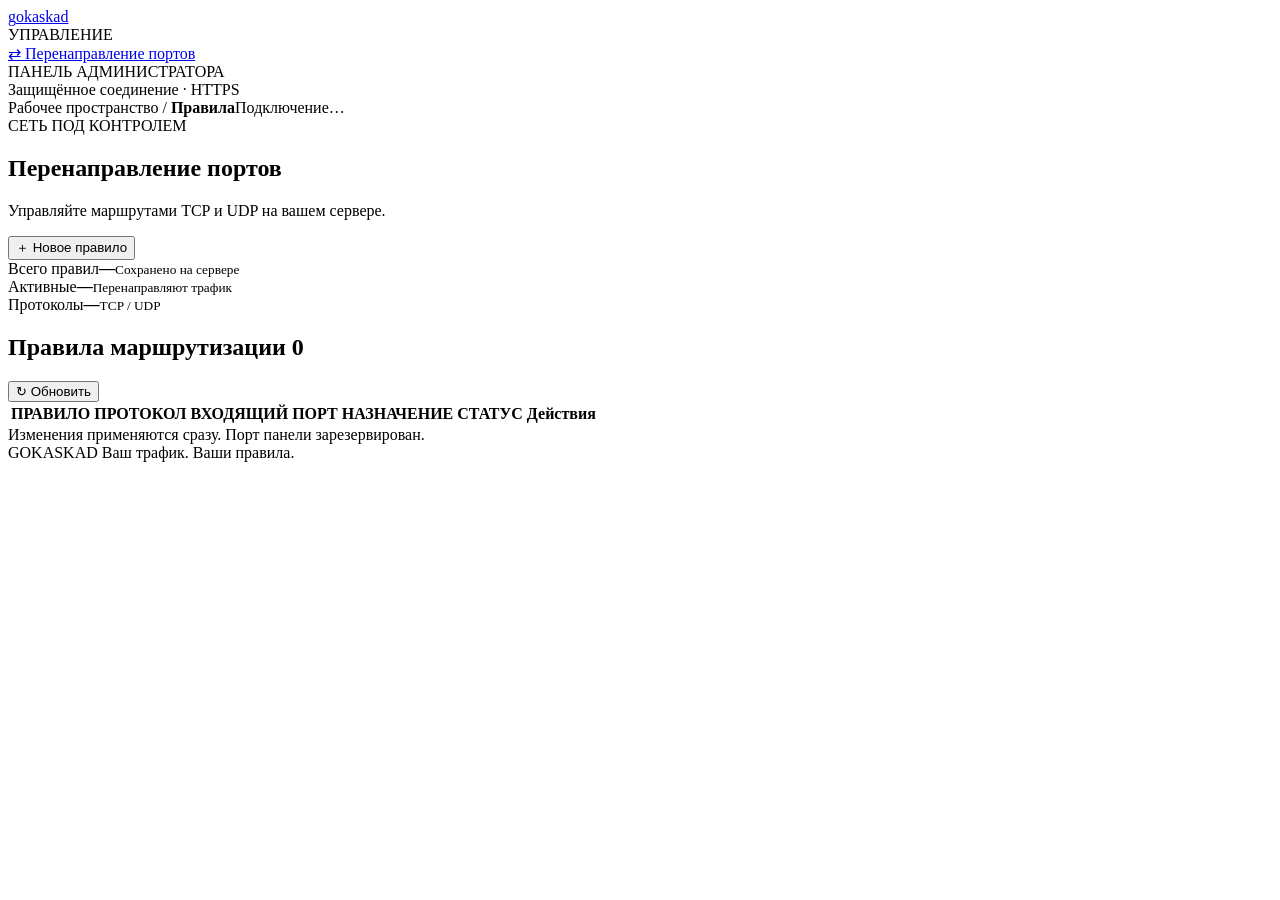
==== web/gui/index.html @ 18a6b3f6 "Веб-панель управления / Web control panel RU: Добавлена веб-панель для управления портами. Установка" ====
<!doctype html>
<html lang="ru">
<head>
  <meta charset="utf-8"><meta name="viewport" content="width=device-width, initial-scale=1">
  <title>Gokaskad · Управление трафиком</title>
  <link rel="stylesheet" href="/style.css"><script src="/app.js" defer></script>
</head>
<body>
  <aside><a class="brand" href="/">g<span>o</span>kaskad</a><div class="nav-label">УПРАВЛЕНИЕ</div><a class="nav-active" href="/">⇄ <span>Перенаправление портов</span></a><div class="aside-footer">ПАНЕЛЬ АДМИНИСТРАТОРА<br><span>Защищённое соединение · HTTPS</span></div></aside>
  <main>
    <header><span>Рабочее пространство / <b>Правила</b></span><span id="connection" class="badge">Подключение…</span></header>
    <section class="title"><div><div class="eyebrow">СЕТЬ ПОД КОНТРОЛЕМ</div><h1>Перенаправление портов</h1><p>Управляйте маршрутами TCP и UDP на вашем сервере.</p></div><button id="new-rule">＋ Новое правило</button></section>
    <section class="stats"><article><span>Всего правил</span><strong id="total">—</strong><small>Сохранено на сервере</small></article><article><span>Активные</span><strong id="active">—</strong><small>Перенаправляют трафик</small></article><article><span>Протоколы</span><strong id="protocols">—</strong><small>TCP / UDP</small></article></section>
    <div id="message" role="status" hidden></div>
    <section class="rules-panel"><div class="panel-head"><h2>Правила маршрутизации <span id="count">0</span></h2><button id="refresh" class="secondary">↻ Обновить</button></div><div class="table-wrap"><table><thead><tr><th>ПРАВИЛО</th><th>ПРОТОКОЛ</th><th>ВХОДЯЩИЙ ПОРТ</th><th>НАЗНАЧЕНИЕ</th><th>СТАТУС</th><th><span class="sr-only">Действия</span></th></tr></thead><tbody id="rules"></tbody></table></div><div id="empty" hidden><div class="empty-icon">⇄</div><h3>Маршруты начинаются здесь</h3><p>Добавьте правило, чтобы направить трафик на нужный сервер.</p><button id="empty-new">Создать первое правило</button></div><div class="panel-foot">Изменения применяются сразу. Порт панели зарезервирован.</div></section>
    <footer>GOKASKAD <span>Ваш трафик. Ваши правила.</span></footer>
  </main>
  <dialog id="editor"><form id="rule-form"><div class="dialog-title"><h2 id="editor-title">Новое правило</h2><button type="button" class="icon secondary" id="close-editor" aria-label="Закрыть">×</button></div><p class="hint">Настройте маршрут от входящего порта к серверу назначения.</p><input type="hidden" name="id"><label>Название<input name="name" maxlength="100" placeholder="Например, VPN-сервер"></label><div class="form-row"><label>Протокол<select name="protocol"><option value="tcp">TCP</option><option value="udp">UDP</option></select></label><label>Входящий порт<input name="input_port" type="number" min="1" max="65535" required placeholder="8080"></label></div><div class="form-row"><label>IPv4 назначения<input name="target_ip" required placeholder="192.0.2.10"></label><label>Порт назначения<input name="target_port" type="number" min="1" max="65535" required placeholder="80"></label></div><label class="check"><input name="enabled" type="checkbox" checked> Включить правило</label><p id="form-error" role="alert"></p><div class="dialog-actions"><button type="button" class="secondary" id="cancel-editor">Отмена</button><button type="submit" id="submit-rule">Сохранить правило</button></div></form></dialog>
</body></html>
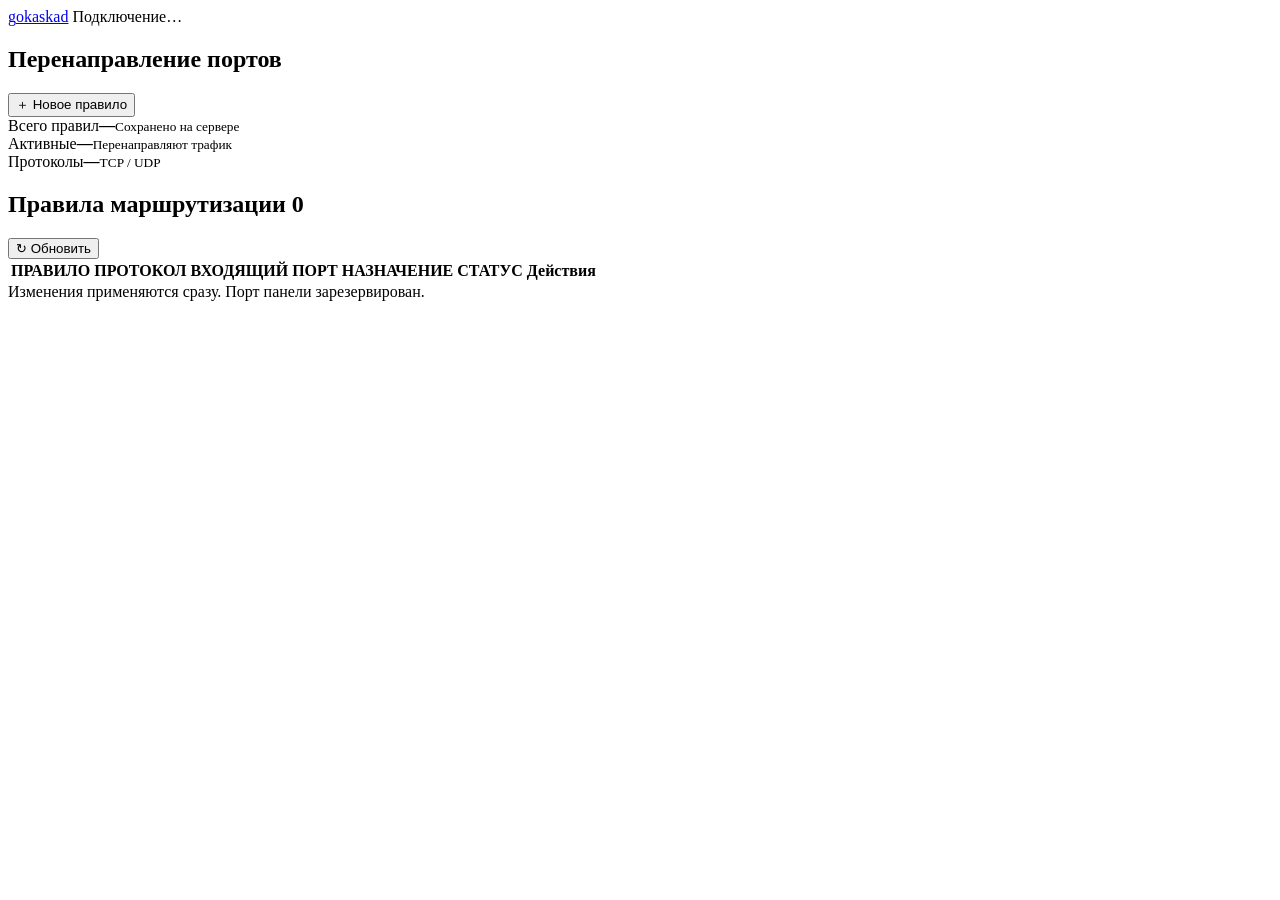
==== commit 20f0ce6e: "Обновить оформление панели / Refresh panel design RU: Убрать левую панель и отмеченные подписи, пере" ====
--- a/web/gui/index.html
+++ b/web/gui/index.html
@@ -1,19 +1,70 @@
 <!doctype html>
 <html lang="ru">
 <head>
-  <meta charset="utf-8"><meta name="viewport" content="width=device-width, initial-scale=1">
+  <meta charset="utf-8">
+  <meta name="viewport" content="width=device-width, initial-scale=1">
   <title>Gokaskad · Управление трафиком</title>
   <link rel="stylesheet" href="/style.css"><script src="/app.js" defer></script>
 </head>
 <body>
-  <aside><a class="brand" href="/">g<span>o</span>kaskad</a><div class="nav-label">УПРАВЛЕНИЕ</div><a class="nav-active" href="/">⇄ <span>Перенаправление портов</span></a><div class="aside-footer">ПАНЕЛЬ АДМИНИСТРАТОРА<br><span>Защищённое соединение · HTTPS</span></div></aside>
   <main>
-    <header><span>Рабочее пространство / <b>Правила</b></span><span id="connection" class="badge">Подключение…</span></header>
-    <section class="title"><div><div class="eyebrow">СЕТЬ ПОД КОНТРОЛЕМ</div><h1>Перенаправление портов</h1><p>Управляйте маршрутами TCP и UDP на вашем сервере.</p></div><button id="new-rule">＋ Новое правило</button></section>
-    <section class="stats"><article><span>Всего правил</span><strong id="total">—</strong><small>Сохранено на сервере</small></article><article><span>Активные</span><strong id="active">—</strong><small>Перенаправляют трафик</small></article><article><span>Протоколы</span><strong id="protocols">—</strong><small>TCP / UDP</small></article></section>
+    <header id="top">
+      <a class="brand" href="/" aria-label="Gokaskad — главная">g<span>o</span>kaskad</a>
+      <span id="connection" class="badge">Подключение…</span>
+    </header>
+
+    <section class="title">
+      <h1>Перенаправление портов</h1>
+      <button id="new-rule">＋ Новое правило</button>
+    </section>
+
+    <section class="stats" aria-label="Сводка правил">
+      <article><span>Всего правил</span><strong id="total">—</strong><small>Сохранено на сервере</small></article>
+      <article><span>Активные</span><strong id="active">—</strong><small>Перенаправляют трафик</small></article>
+      <article><span>Протоколы</span><strong id="protocols">—</strong><small>TCP / UDP</small></article>
+    </section>
+
     <div id="message" role="status" hidden></div>
-    <section class="rules-panel"><div class="panel-head"><h2>Правила маршрутизации <span id="count">0</span></h2><button id="refresh" class="secondary">↻ Обновить</button></div><div class="table-wrap"><table><thead><tr><th>ПРАВИЛО</th><th>ПРОТОКОЛ</th><th>ВХОДЯЩИЙ ПОРТ</th><th>НАЗНАЧЕНИЕ</th><th>СТАТУС</th><th><span class="sr-only">Действия</span></th></tr></thead><tbody id="rules"></tbody></table></div><div id="empty" hidden><div class="empty-icon">⇄</div><h3>Маршруты начинаются здесь</h3><p>Добавьте правило, чтобы направить трафик на нужный сервер.</p><button id="empty-new">Создать первое правило</button></div><div class="panel-foot">Изменения применяются сразу. Порт панели зарезервирован.</div></section>
-    <footer>GOKASKAD <span>Ваш трафик. Ваши правила.</span></footer>
+
+    <section class="rules-panel">
+      <div class="panel-head">
+        <h2>Правила маршрутизации <span id="count">0</span></h2>
+        <button id="refresh" class="secondary">↻ Обновить</button>
+      </div>
+      <div class="table-wrap">
+        <table>
+          <thead><tr><th>ПРАВИЛО</th><th>ПРОТОКОЛ</th><th>ВХОДЯЩИЙ ПОРТ</th><th>НАЗНАЧЕНИЕ</th><th>СТАТУС</th><th><span class="sr-only">Действия</span></th></tr></thead>
+          <tbody id="rules"></tbody>
+        </table>
+      </div>
+      <div id="empty" hidden>
+        <div class="empty-icon">⇄</div>
+        <h3>Маршруты начинаются здесь</h3>
+        <p>Добавьте правило, чтобы направить трафик на нужный сервер.</p>
+        <button id="empty-new">Создать первое правило</button>
+      </div>
+      <div class="panel-foot">Изменения применяются сразу. Порт панели зарезервирован.</div>
+    </section>
   </main>
-  <dialog id="editor"><form id="rule-form"><div class="dialog-title"><h2 id="editor-title">Новое правило</h2><button type="button" class="icon secondary" id="close-editor" aria-label="Закрыть">×</button></div><p class="hint">Настройте маршрут от входящего порта к серверу назначения.</p><input type="hidden" name="id"><label>Название<input name="name" maxlength="100" placeholder="Например, VPN-сервер"></label><div class="form-row"><label>Протокол<select name="protocol"><option value="tcp">TCP</option><option value="udp">UDP</option></select></label><label>Входящий порт<input name="input_port" type="number" min="1" max="65535" required placeholder="8080"></label></div><div class="form-row"><label>IPv4 назначения<input name="target_ip" required placeholder="192.0.2.10"></label><label>Порт назначения<input name="target_port" type="number" min="1" max="65535" required placeholder="80"></label></div><label class="check"><input name="enabled" type="checkbox" checked> Включить правило</label><p id="form-error" role="alert"></p><div class="dialog-actions"><button type="button" class="secondary" id="cancel-editor">Отмена</button><button type="submit" id="submit-rule">Сохранить правило</button></div></form></dialog>
-</body></html>
+
+  <dialog id="editor">
+    <form id="rule-form">
+      <div class="dialog-title"><h2 id="editor-title">Новое правило</h2><button type="button" class="icon secondary" id="close-editor" aria-label="Закрыть">×</button></div>
+      <p class="hint">Настройте маршрут от входящего порта к серверу назначения.</p>
+      <input type="hidden" name="id">
+      <label>Название<input name="name" maxlength="100" placeholder="Например, VPN-сервер"></label>
+      <div class="form-row">
+        <label>Протокол<select name="protocol"><option value="tcp">TCP</option><option value="udp">UDP</option></select></label>
+        <label>Входящий порт<input name="input_port" type="number" min="1" max="65535" required placeholder="8080"></label>
+      </div>
+      <div class="form-row">
+        <label>IPv4 назначения<input name="target_ip" required placeholder="192.0.2.10"></label>
+        <label>Порт назначения<input name="target_port" type="number" min="1" max="65535" required placeholder="80"></label>
+      </div>
+      <label class="check"><input name="enabled" type="checkbox" checked> Включить правило</label>
+      <p id="form-error" role="alert"></p>
+      <div class="dialog-actions"><button type="button" class="secondary" id="cancel-editor">Отмена</button><button type="submit" id="submit-rule">Сохранить правило</button></div>
+    </form>
+  </dialog>
+</body>
+</html>
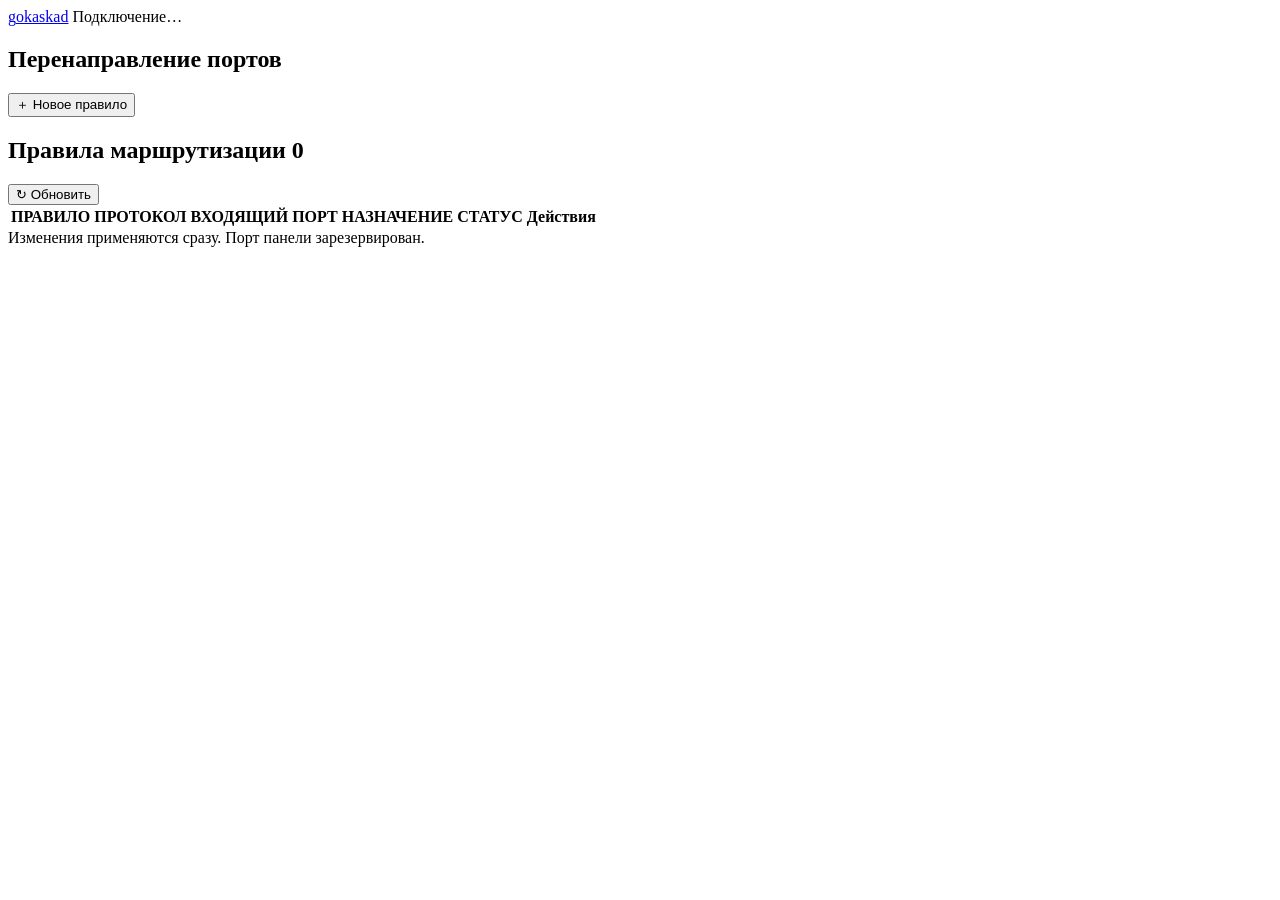
==== commit 6f7ab096: "Упростить панель и осветлить фон / Simplify panel and lighten background RU: Полностью удалить блок " ====
--- a/web/gui/index.html
+++ b/web/gui/index.html
@@ -16,12 +16,6 @@
     <section class="title">
       <h1>Перенаправление портов</h1>
       <button id="new-rule">＋ Новое правило</button>
-    </section>
-
-    <section class="stats" aria-label="Сводка правил">
-      <article><span>Всего правил</span><strong id="total">—</strong><small>Сохранено на сервере</small></article>
-      <article><span>Активные</span><strong id="active">—</strong><small>Перенаправляют трафик</small></article>
-      <article><span>Протоколы</span><strong id="protocols">—</strong><small>TCP / UDP</small></article>
     </section>
 
     <div id="message" role="status" hidden></div>
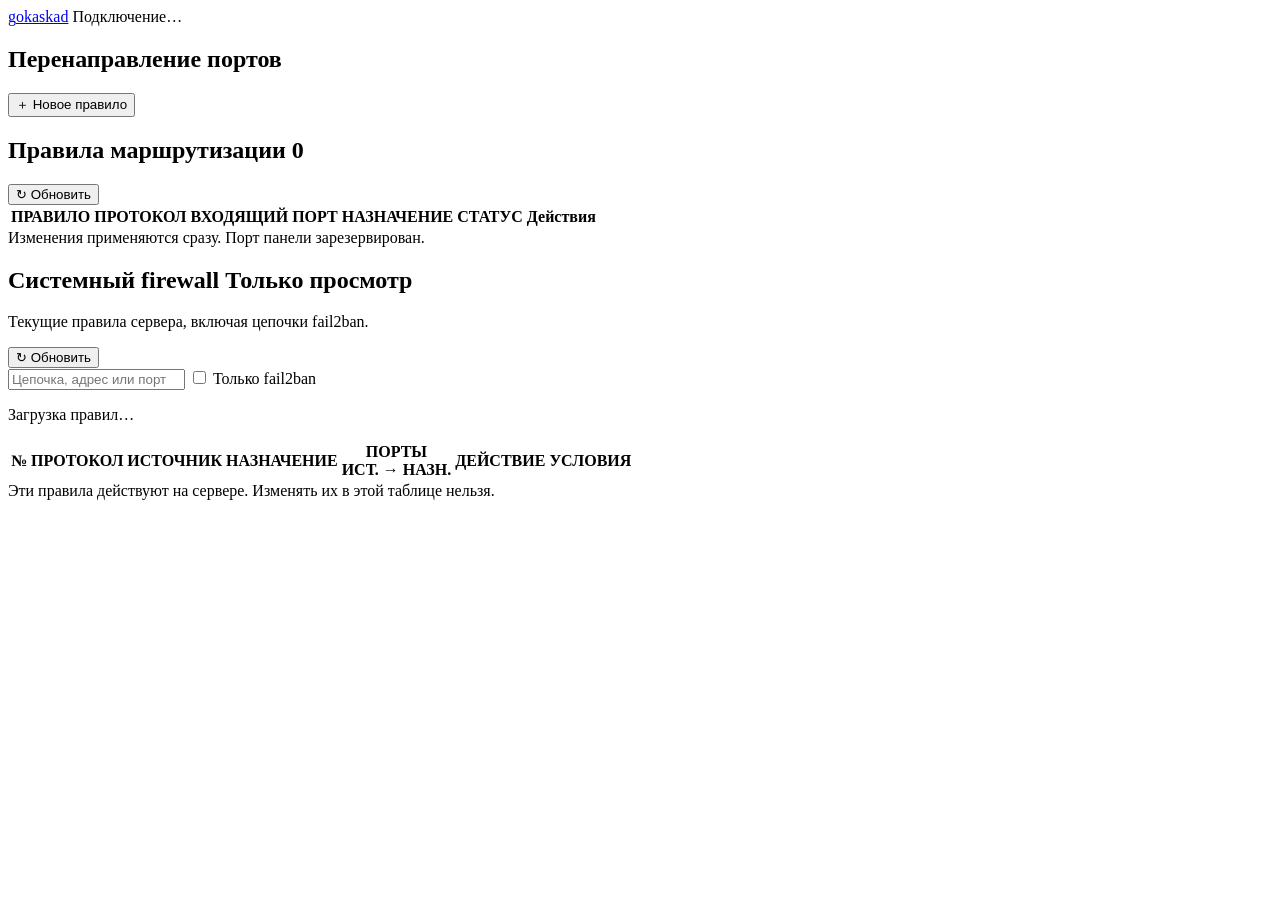
==== commit b906618e: "Показать системный firewall / Show system firewall rules RU: Добавить серую таблицу только для просм" ====
--- a/web/gui/index.html
+++ b/web/gui/index.html
@@ -39,6 +39,26 @@
       </div>
       <div class="panel-foot">Изменения применяются сразу. Порт панели зарезервирован.</div>
     </section>
+
+    <section class="rules-panel firewall-panel" aria-labelledby="firewall-title">
+      <div class="panel-head">
+        <div><h2 id="firewall-title">Системный firewall <span class="readonly-badge">Только просмотр</span></h2><p class="firewall-caption">Текущие правила сервера, включая цепочки fail2ban.</p></div>
+        <button id="firewall-refresh" class="secondary">↻ Обновить</button>
+      </div>
+      <div class="firewall-tools">
+        <input id="firewall-search" type="search" aria-label="Поиск в системном firewall" placeholder="Цепочка, адрес или порт">
+        <label class="firewall-filter"><input id="firewall-fail2ban" type="checkbox"> Только fail2ban</label>
+      </div>
+      <p id="firewall-state" class="firewall-state" role="status">Загрузка правил…</p>
+      <div id="firewall-warnings" class="firewall-warnings" role="status" hidden></div>
+      <div class="table-wrap firewall-view">
+        <table aria-label="Текущие правила системного firewall">
+          <thead><tr><th>№</th><th>ПРОТОКОЛ</th><th>ИСТОЧНИК</th><th>НАЗНАЧЕНИЕ</th><th>ПОРТЫ<br>ИСТ. → НАЗН.</th><th>ДЕЙСТВИЕ</th><th>УСЛОВИЯ</th></tr></thead>
+          <tbody id="firewall-rules"></tbody>
+        </table>
+      </div>
+      <div class="panel-foot">Эти правила действуют на сервере. Изменять их в этой таблице нельзя.</div>
+    </section>
   </main>
 
   <dialog id="editor">
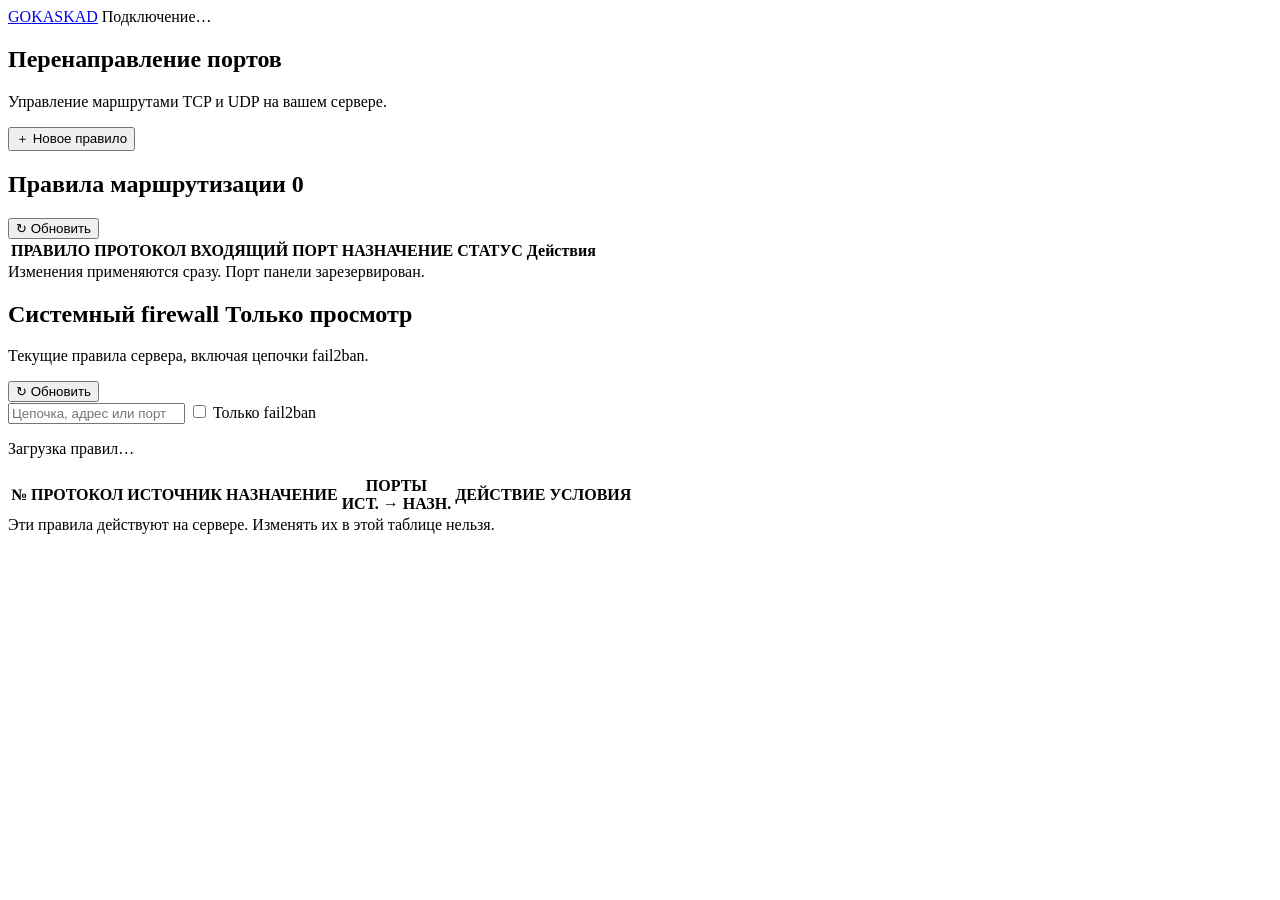
==== commit b6795910: "Release v0.1.0: adopt BOX4ONE design and document upgrades" ====
--- a/web/gui/index.html
+++ b/web/gui/index.html
@@ -2,19 +2,20 @@
 <html lang="ru">
 <head>
   <meta charset="utf-8">
-  <meta name="viewport" content="width=device-width, initial-scale=1">
+  <meta name="viewport" content="width=device-width, initial-scale=1, viewport-fit=cover">
+  <meta name="color-scheme" content="light dark">
   <title>Gokaskad · Управление трафиком</title>
   <link rel="stylesheet" href="/style.css"><script src="/app.js" defer></script>
 </head>
 <body>
   <main>
     <header id="top">
-      <a class="brand" href="/" aria-label="Gokaskad — главная">g<span>o</span>kaskad</a>
+      <a class="brand" href="/" aria-label="Gokaskad — главная">G<span>O</span>KASKAD</a>
       <span id="connection" class="badge">Подключение…</span>
     </header>
 
     <section class="title">
-      <h1>Перенаправление портов</h1>
+      <div><h1>Перенаправление портов</h1><p class="page-caption">Управление маршрутами TCP и UDP на вашем сервере.</p></div>
       <button id="new-rule">＋ Новое правило</button>
     </section>
 
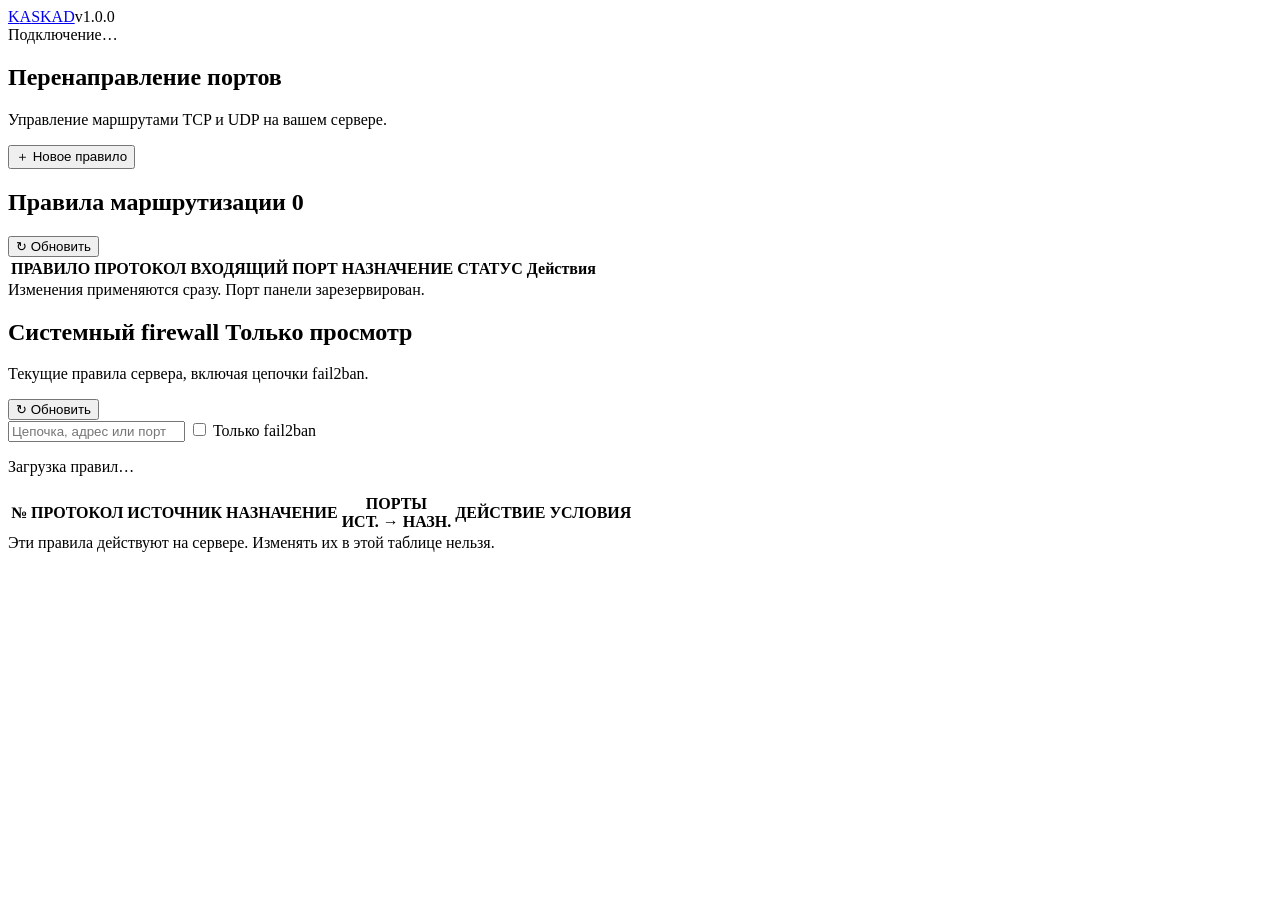
==== commit 7324985f: "Prepare Kaskad v1.0.0 branding and compatible upgrade" ====
--- a/web/gui/index.html
+++ b/web/gui/index.html
@@ -4,13 +4,13 @@
   <meta charset="utf-8">
   <meta name="viewport" content="width=device-width, initial-scale=1, viewport-fit=cover">
   <meta name="color-scheme" content="light dark">
-  <title>Gokaskad · Управление трафиком</title>
+  <title>Каскад · Управление трафиком</title>
   <link rel="stylesheet" href="/style.css"><script src="/app.js" defer></script>
 </head>
 <body>
   <main>
     <header id="top">
-      <a class="brand" href="/" aria-label="Gokaskad — главная">G<span>O</span>KASKAD</a>
+      <div class="brand-group"><a class="brand" href="/" aria-label="Каскад — главная">K<span>A</span>SKAD</a><span class="version" aria-label="Версия 1.0.0">v1.0.0</span></div>
       <span id="connection" class="badge">Подключение…</span>
     </header>
 
